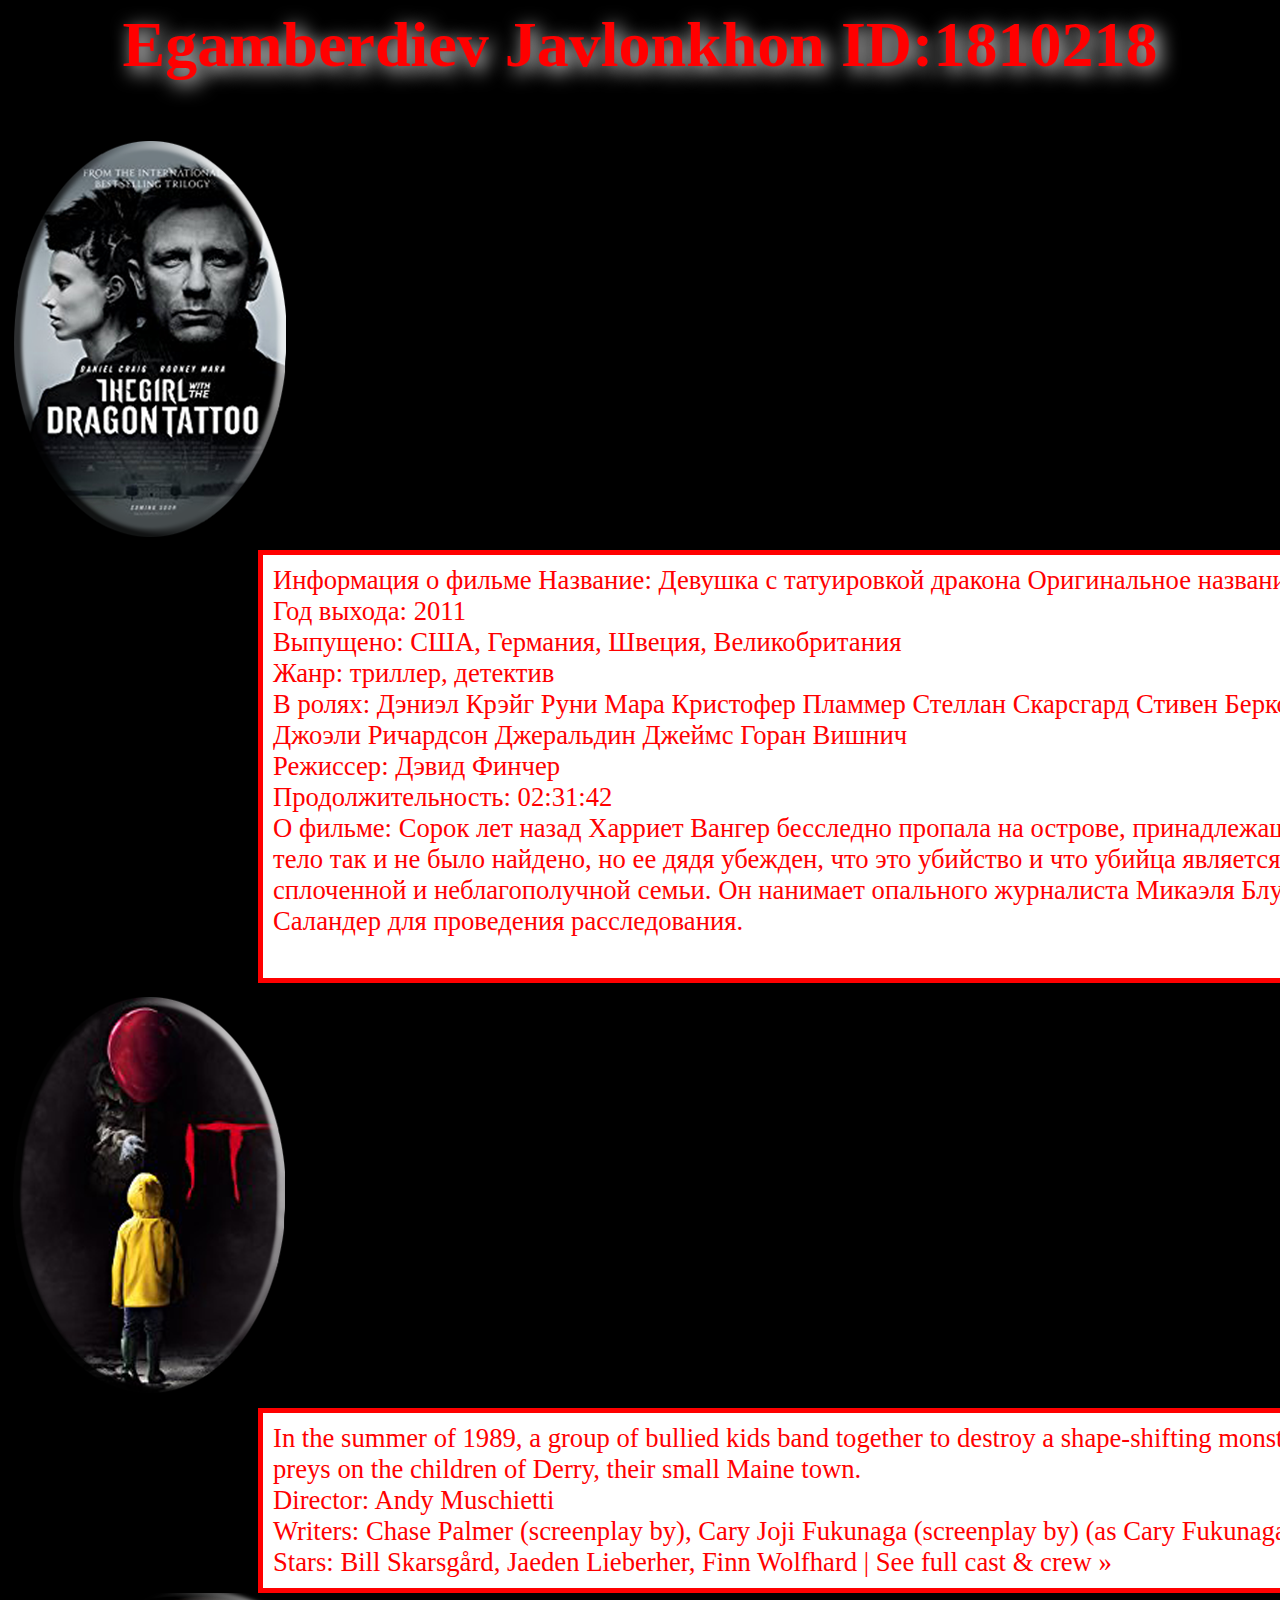
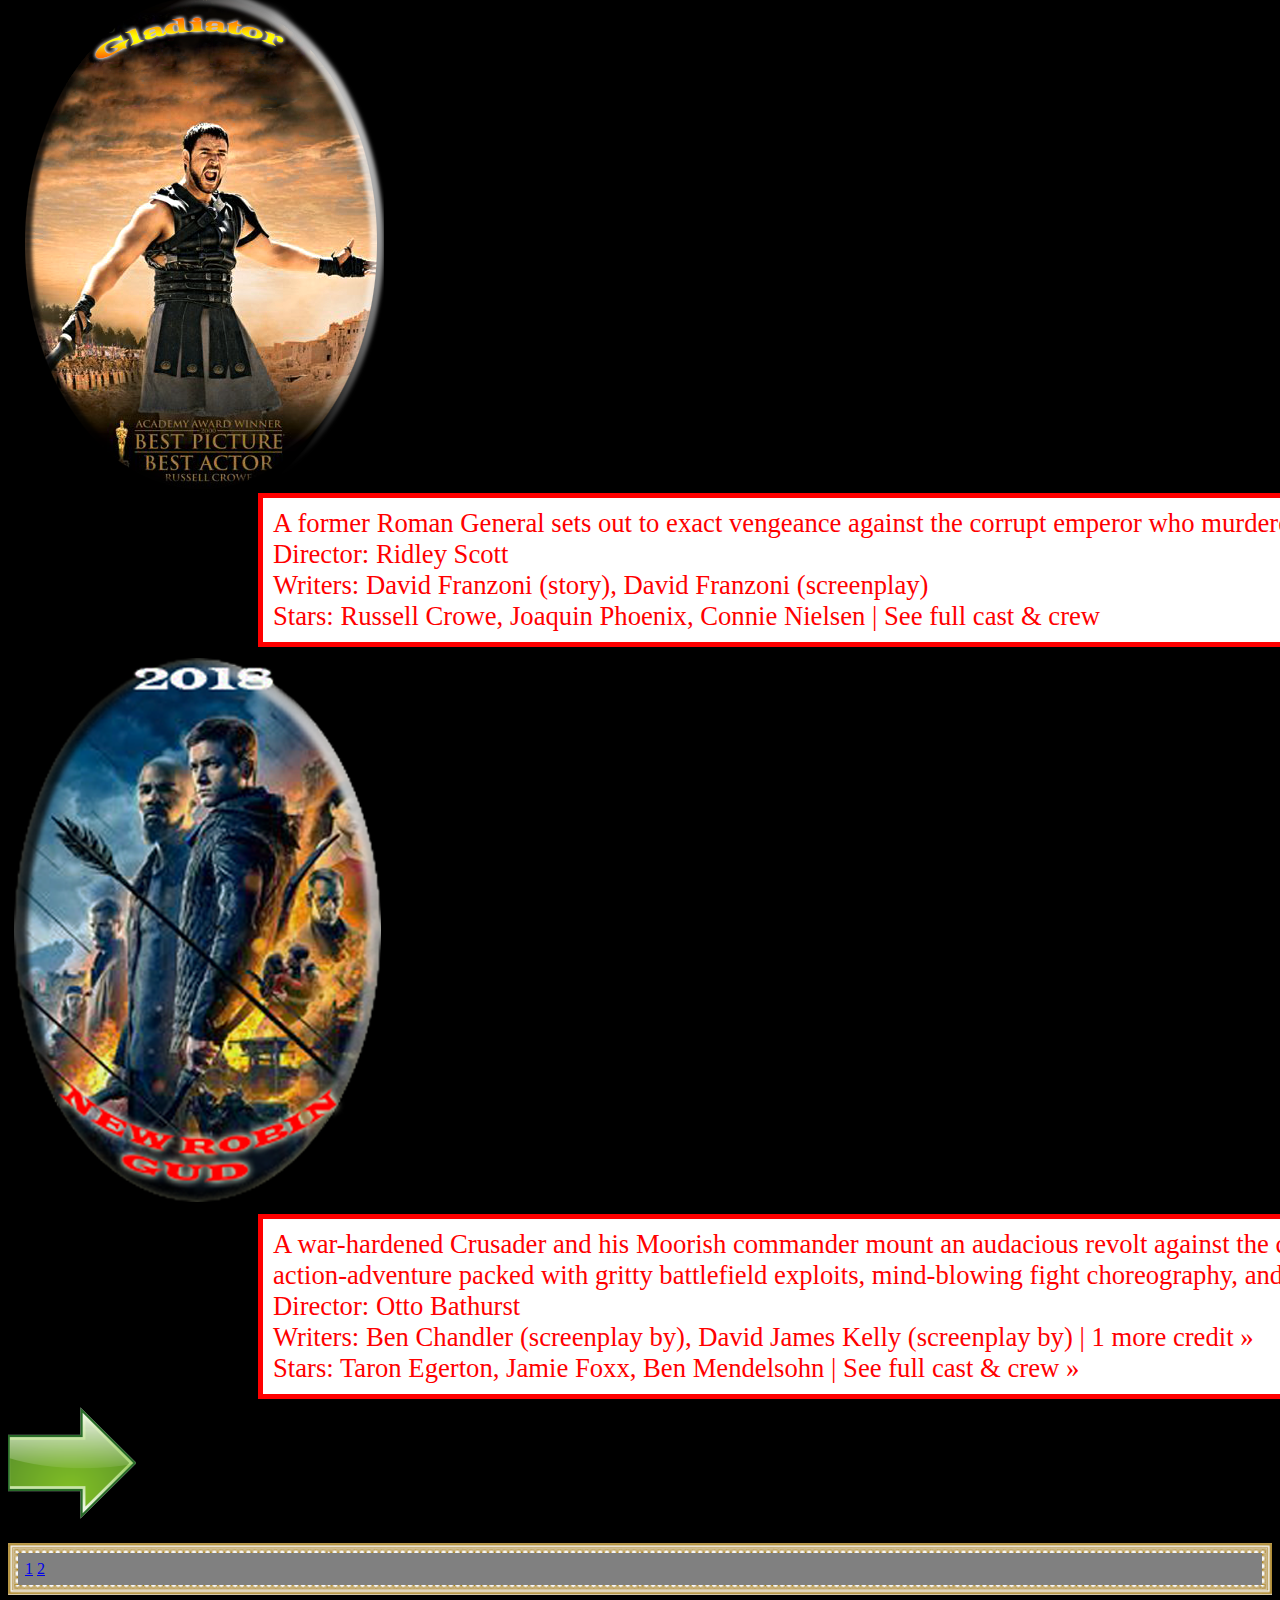
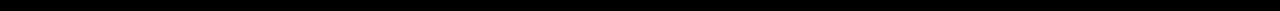
==== first page.html @ 7a426199 "Add files via upload" ====
<html>
<head>
	<title>MY favourite movies</title>
	<link rel="stylesheet" type="text/css"
	href="first page.css">
<style>
#borderimg { 
    border: 10px solid transparent;
    padding: 7px;
    border-image: url(border.png) 8 round;
    background-color: grey;
}
</style>
</head>
<body>

<h1 style="font-size:5vw;">Egamberdiev Javlonkhon ID:1810218</h1>


<a href="https://www.imdb.com/title/tt1568346/?pf_rd_m=A2FGELUUNOQJNL&pf_rd_p=ea4e08e1-c8a3-47b5-ac3a-75026647c16e&pf_rd_r=016XB6CHQ1G1H3G9R6PJ&pf_rd_s=center-1&pf_rd_t=15506&pf_rd_i=moviemeter&ref_=chtmvm_tt_89">  <img src="11.png"> </a><br>

<div class="box-1">    
Информация о фильме 
Название: Девушка с татуировкой дракона 
Оригинальное название: The Girl with the Dragon Tattoo<br>  
Год выхода: 2011 <br>
Выпущено: США, Германия, Швеция, Великобритания <br> 
Жанр: триллер, детектив <br>
В ролях: Дэниэл Крэйг Руни Мара Кристофер Пламмер Стеллан Скарсгард Стивен Беркофф Робин Райт Йорик ван Вагенинген Джоэли Ричардсон Джеральдин Джеймс Горан Вишнич <br>
Режиссер: Дэвид Финчер <br>
Продолжительность: 02:31:42 <br> 

О фильме: Сорок лет назад Харриет Вангер бесследно пропала на острове, принадлежащем могущественному клану Вангер. Ее тело так и не было  найдено, но ее дядя убежден, что это убийство и что убийца является членом его собственной, тесно сплоченной и неблагополучной семьи. Он нанимает опального журналиста Микаэля Блумквиста и татуированную хакершу Лисбет Саландер для проведения расследования. <br><br>
</div>

<a href="https://www.imdb.com/title/tt1396484/?pf_rd_m=A2FGELUUNOQJNL&pf_rd_p=ea4e08e1-c8a3-47b5-ac3a-75026647c16e&pf_rd_r=016XB6CHQ1G1H3G9R6PJ&pf_rd_s=center-1&pf_rd_t=15506&pf_rd_i=moviemeter&ref_=chtmvm_tt_97">  <img src="12.png" > </a>

<div class="box-1">
In the summer of 1989, a group of bullied kids band together to destroy a shape-shifting monster, which disguises itself as a clown and preys on the children of Derry, their small Maine town.<br>
Director: Andy Muschietti<br>
Writers: Chase Palmer (screenplay by), Cary Joji Fukunaga (screenplay by) (as Cary Fukunaga) | 2 more credits »<br>
Stars: Bill Skarsgård, Jaeden Lieberher, Finn Wolfhard | See full cast & crew »<br>

</div>
<a href="https://www.imdb.com/title/tt0172495/?ref_=fn_al_tt_1">  <img src="gladiator.png" > </a>

<div class="box-1">    
A former Roman General sets out to exact vengeance against the corrupt emperor who murdered his family and sent him into slavery.<br>
Director: Ridley Scott<br>
Writers: David Franzoni (story), David Franzoni (screenplay) <br>
Stars: Russell Crowe, Joaquin Phoenix, Connie Nielsen | See full cast & crew <br></div>

<a href="https://www.imdb.com/title/tt4532826/?ref_=fn_al_tt_1">  <img src="robin gud.png" > </a>

<div class="box-1">
A war-hardened Crusader and his Moorish commander mount an audacious revolt against the corrupt English crown in a thrilling<br> action-adventure packed with gritty battlefield exploits, mind-blowing fight choreography, and a timeless romance.<br>
Director: Otto Bathurst<br>
Writers: Ben Chandler (screenplay by), David James Kelly (screenplay by) | 1 more credit »<br>
Stars: Taron Egerton, Jamie Foxx, Ben Mendelsohn | See full cast & crew »<br>
</div>


</head>
<body>

<a href="home page.html">  <img src="next.jpg" > </a>
<p id="borderimg">
	<a href="home page.html">1</a>
	<a href="Без названия.html">2</a>

 	
</p>

</body>
</html>
---- first page.css ----
h1{
	 color: red;
	  text-shadow: 5px 5px 19px white;
	  text-align: center;
	  font-family:Lucida Calligraphy;
	  font-size: 12pt; 
}
body{
	background: black url(tomchi.jpg);
	background-position: center;
    background-repeat: no-repeat,repeat;
    padding: 
}
	
    background-repeat: center, no-repeat;
}
div{
	color: white; 
	 font-family:Vijaya;
 	 font-size: 12pt; 
 	margin-left: 250px;
}
a {
	border-image-outset-shadow: 2px 2px 4px white;
	float: center;

}
.box-1{
 background-color: white;
  font-family:Vijaya;
  font-size: 20pt; 
 margin-left: 250px;

}
h2{
 	color: white;	
 	text-shadow: 2px 2px 4px green;
}

ol{
 	color: white;
}
a{
	style="font-size:5vw;
	color: green;

}

div {
    width: 1500px;
    padding: 10px;
    border: 5px solid red;
    margin: 0;
    font-size: 15pt; 
    font-family:Algerian;
    color: red;
}
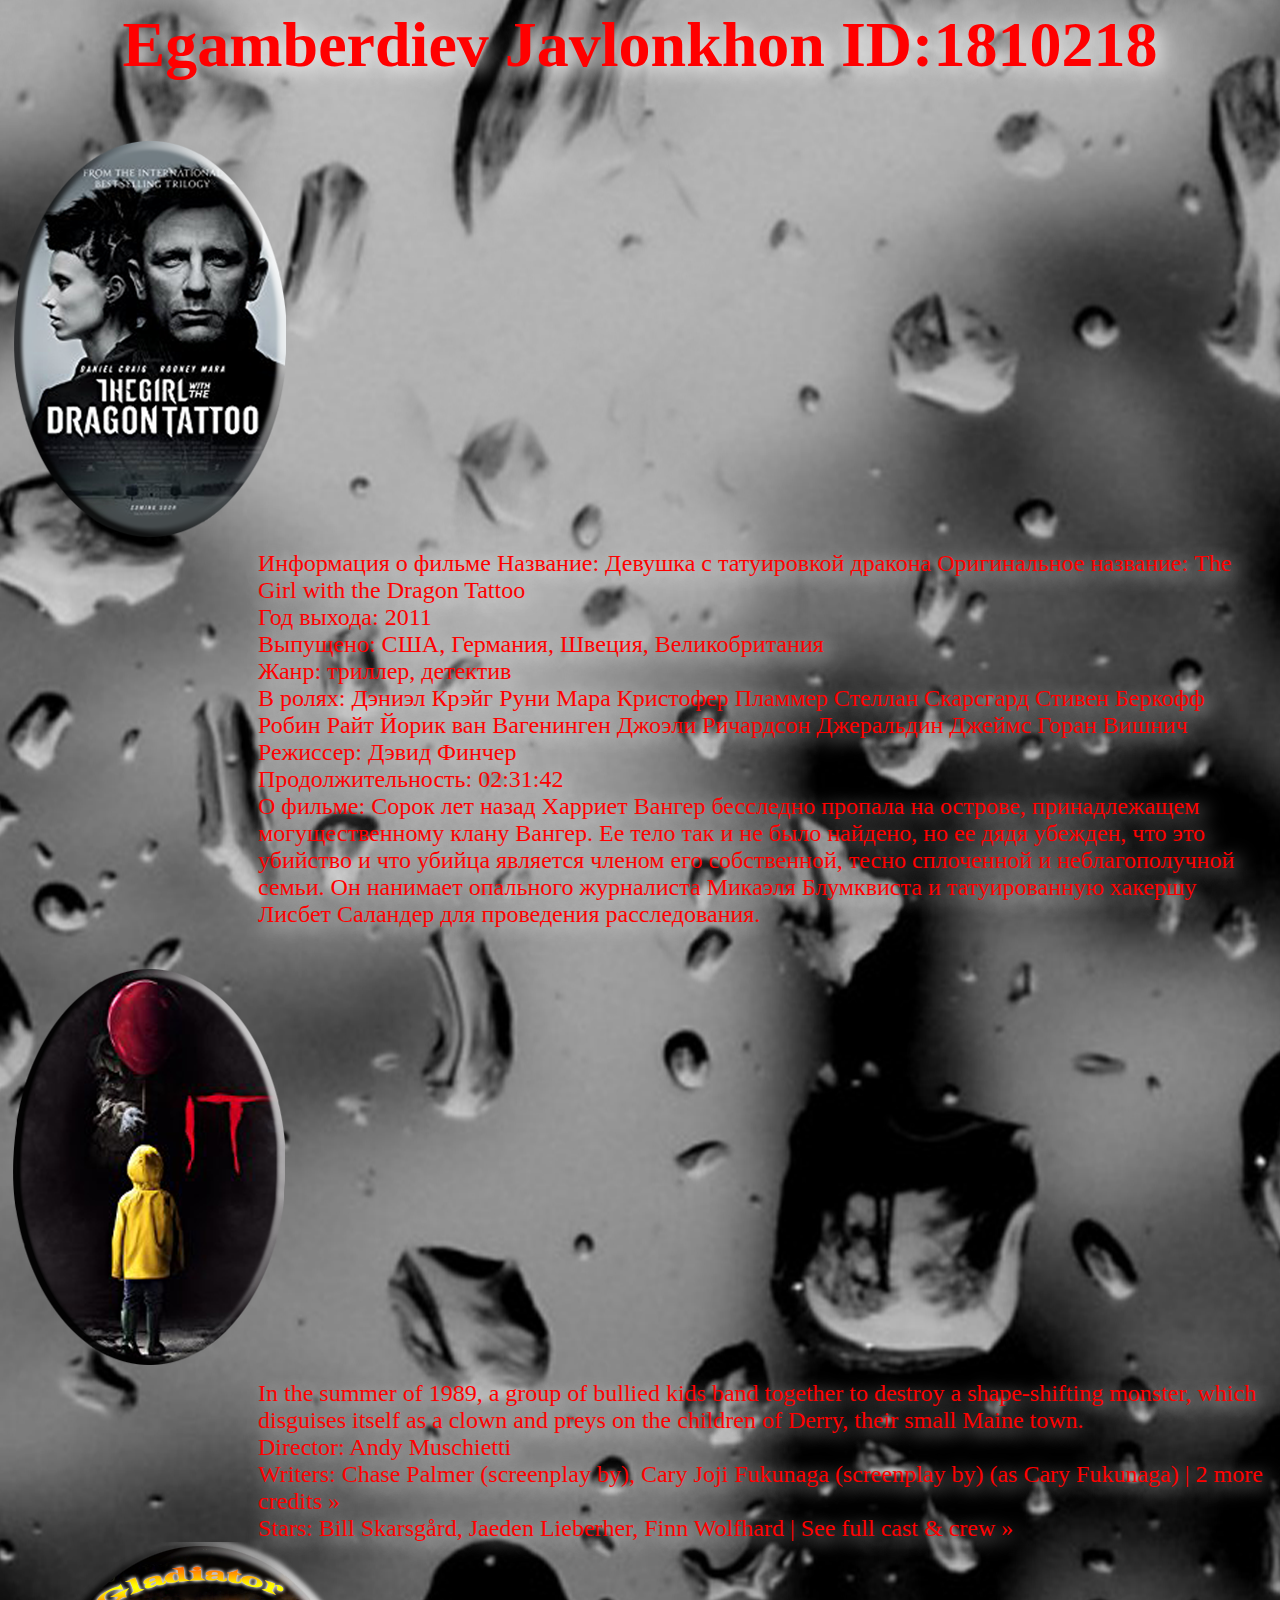
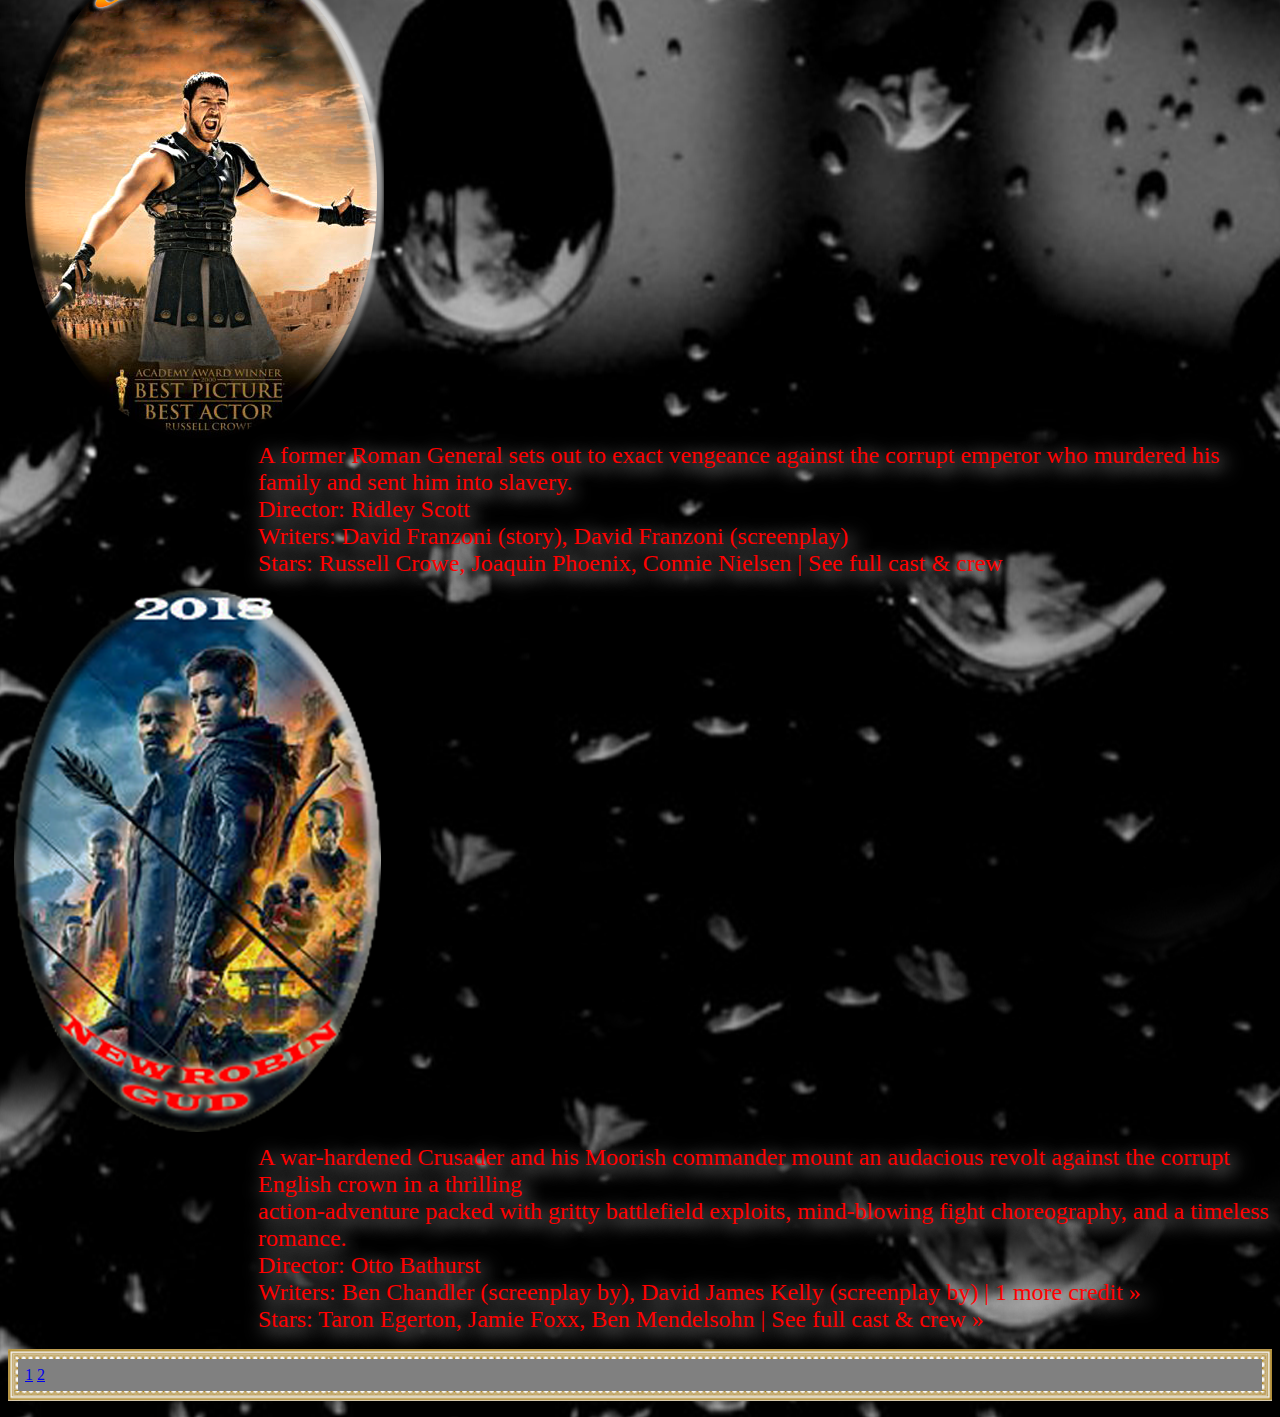
==== commit 91a72fc2: "Update first page.html" ====
--- a/first page.html
+++ b/first page.html
@@ -63,7 +63,6 @@
 </head>
 <body>
 
-<a href="home page.html">  <img src="next.jpg" > </a>
 <p id="borderimg">
 	<a href="home page.html">1</a>
 	<a href="Без названия.html">2</a>
--- a/first page.css
+++ b/first page.css
@@ -6,7 +6,7 @@
 	  font-size: 12pt; 
 }
 body{
-	background: black url(tomchi.jpg);
+	background: black url(tomchi.JPG);
 	background-position: center;
     background-repeat: no-repeat,repeat;
     padding: 
@@ -26,10 +26,11 @@
 
 }
 .box-1{
- background-color: white;
-  font-family:Vijaya;
-  font-size: 20pt; 
- margin-left: 250px;
+	   color: red;
+	  text-shadow: 5px 5px 19px white;
+	  font-family:Lucida Calligraphy;
+  	  font-size:18pt; 
+ 	  margin-left: 250px;
 
 }
 h2{
@@ -46,12 +47,3 @@
 
 }
 
-div {
-    width: 1500px;
-    padding: 10px;
-    border: 5px solid red;
-    margin: 0;
-    font-size: 15pt; 
-    font-family:Algerian;
-    color: red;
-}
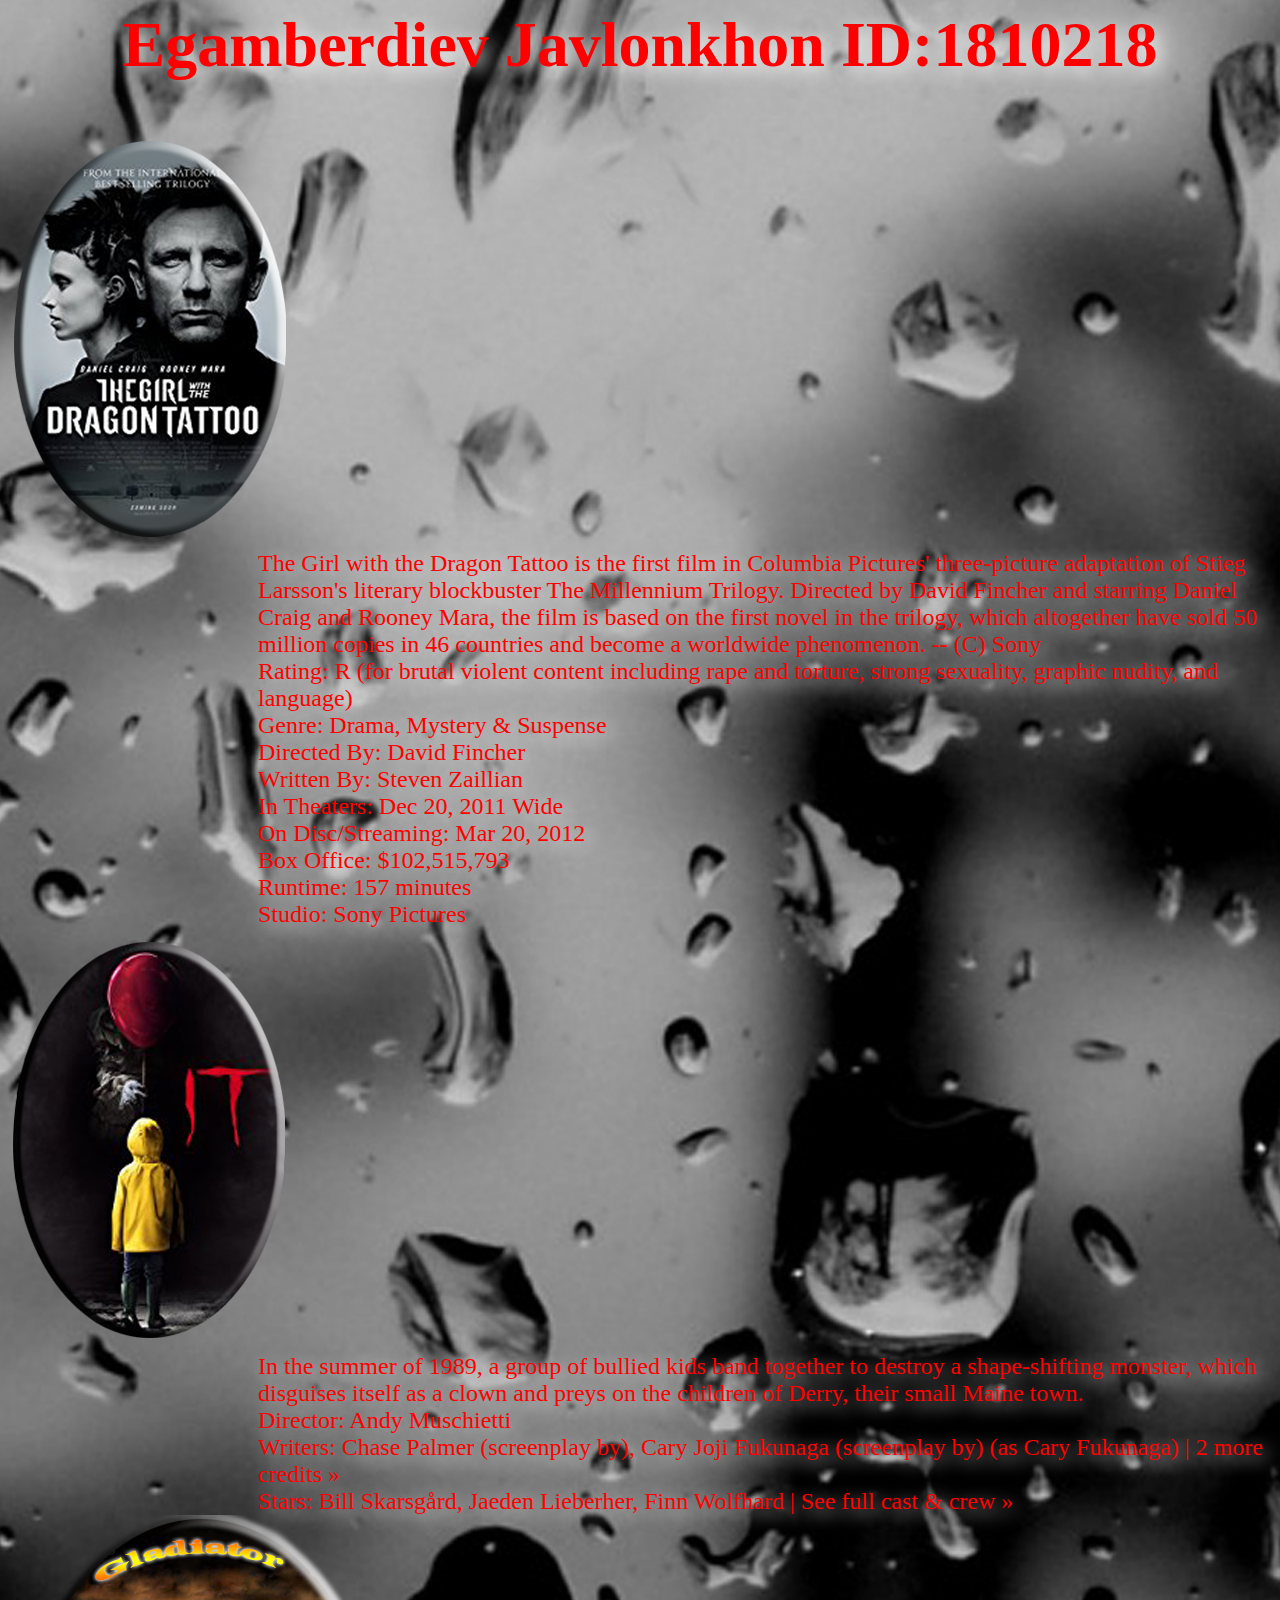
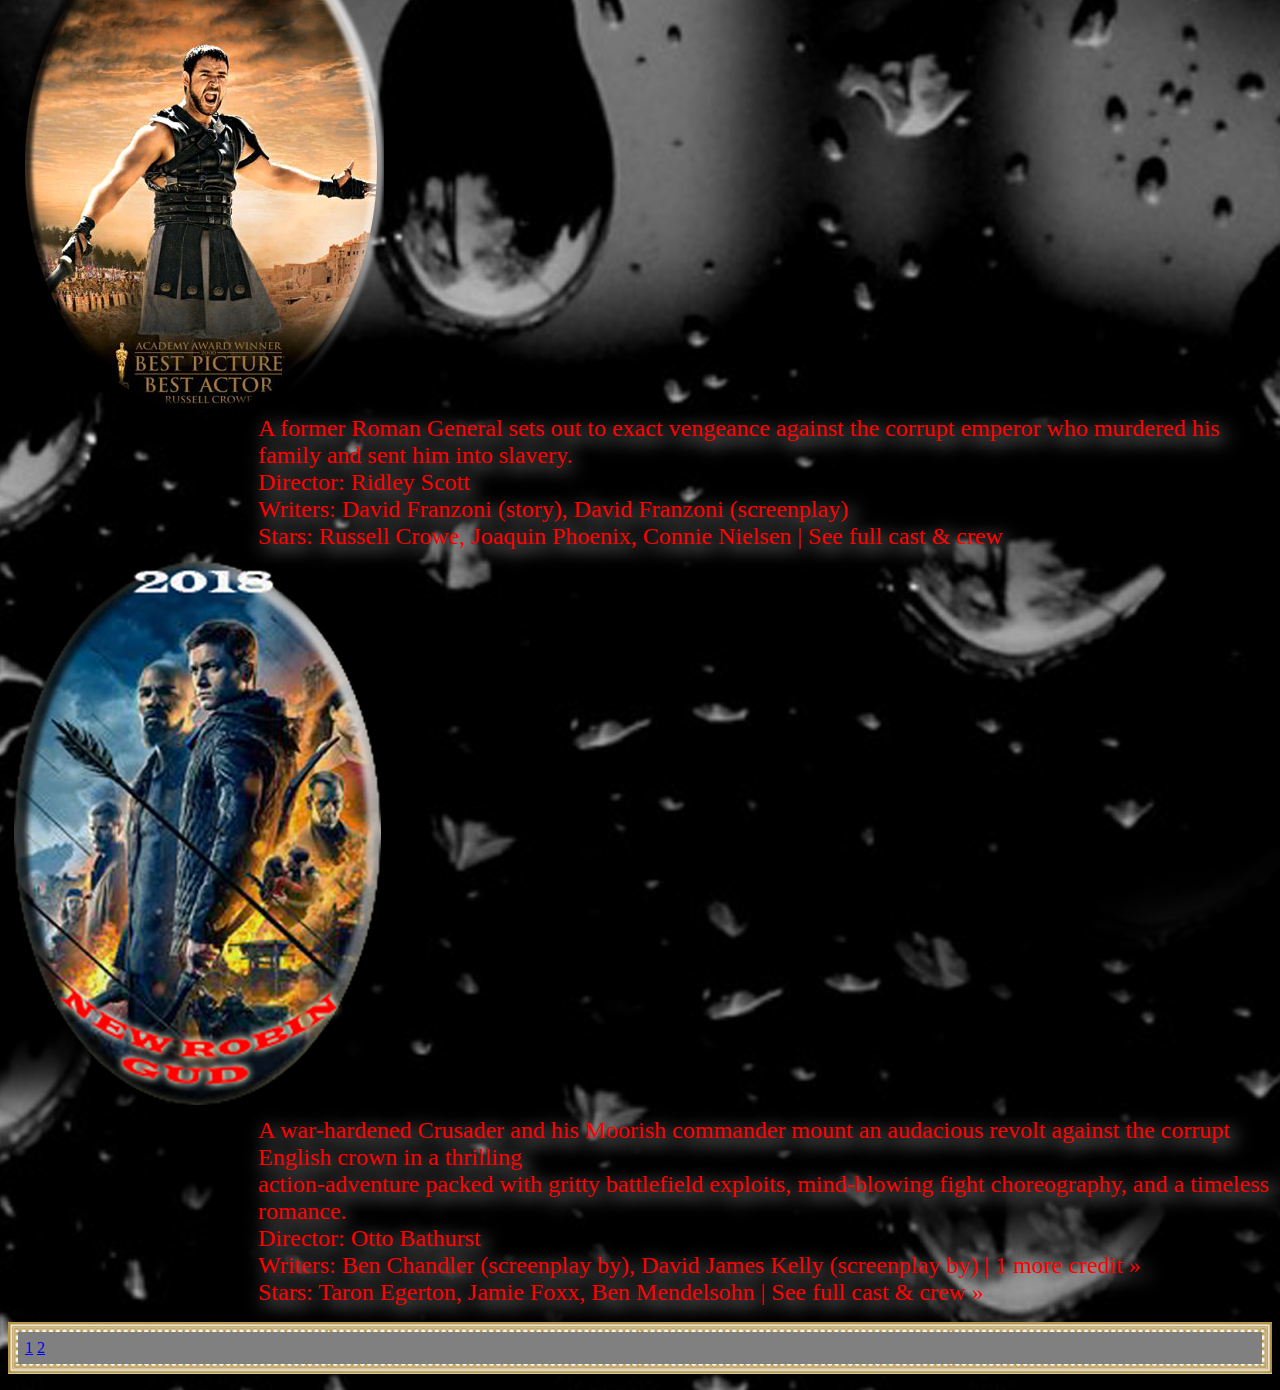
==== commit c01461ca: "Update first page.html" ====
--- a/first page.html
+++ b/first page.html
@@ -20,18 +20,17 @@
 <a href="https://www.imdb.com/title/tt1568346/?pf_rd_m=A2FGELUUNOQJNL&pf_rd_p=ea4e08e1-c8a3-47b5-ac3a-75026647c16e&pf_rd_r=016XB6CHQ1G1H3G9R6PJ&pf_rd_s=center-1&pf_rd_t=15506&pf_rd_i=moviemeter&ref_=chtmvm_tt_89">  <img src="11.png"> </a><br>
 
 <div class="box-1">    
-Информация о фильме 
-Название: Девушка с татуировкой дракона 
-Оригинальное название: The Girl with the Dragon Tattoo<br>  
-Год выхода: 2011 <br>
-Выпущено: США, Германия, Швеция, Великобритания <br> 
-Жанр: триллер, детектив <br>
-В ролях: Дэниэл Крэйг Руни Мара Кристофер Пламмер Стеллан Скарсгард Стивен Беркофф Робин Райт Йорик ван Вагенинген Джоэли Ричардсон Джеральдин Джеймс Горан Вишнич <br>
-Режиссер: Дэвид Финчер <br>
-Продолжительность: 02:31:42 <br> 
-
-О фильме: Сорок лет назад Харриет Вангер бесследно пропала на острове, принадлежащем могущественному клану Вангер. Ее тело так и не было  найдено, но ее дядя убежден, что это убийство и что убийца является членом его собственной, тесно сплоченной и неблагополучной семьи. Он нанимает опального журналиста Микаэля Блумквиста и татуированную хакершу Лисбет Саландер для проведения расследования. <br><br>
-</div>
+The Girl with the Dragon Tattoo is the first film in Columbia Pictures' three-picture adaptation of Stieg Larsson's literary blockbuster The Millennium Trilogy. Directed by David Fincher and starring Daniel Craig and Rooney Mara, the film is based on the first novel in the trilogy, which altogether have sold 50 million copies in 46 countries and become a worldwide phenomenon. -- (C) Sony<br>
+Rating:	R (for brutal violent content including rape and torture, strong sexuality, graphic nudity, and language)<br>
+Genre:	Drama, Mystery & Suspense<br>
+Directed By:	David Fincher<br>
+Written By:	Steven Zaillian<br>
+In Theaters:	Dec 20, 2011  Wide<br>
+On Disc/Streaming:	Mar 20, 2012<br>
+Box Office:	$102,515,793<br>
+Runtime:	157 minutes<br>
+Studio:	Sony Pictures<br>
+	</div>
 
 <a href="https://www.imdb.com/title/tt1396484/?pf_rd_m=A2FGELUUNOQJNL&pf_rd_p=ea4e08e1-c8a3-47b5-ac3a-75026647c16e&pf_rd_r=016XB6CHQ1G1H3G9R6PJ&pf_rd_s=center-1&pf_rd_t=15506&pf_rd_i=moviemeter&ref_=chtmvm_tt_97">  <img src="12.png" > </a>
 
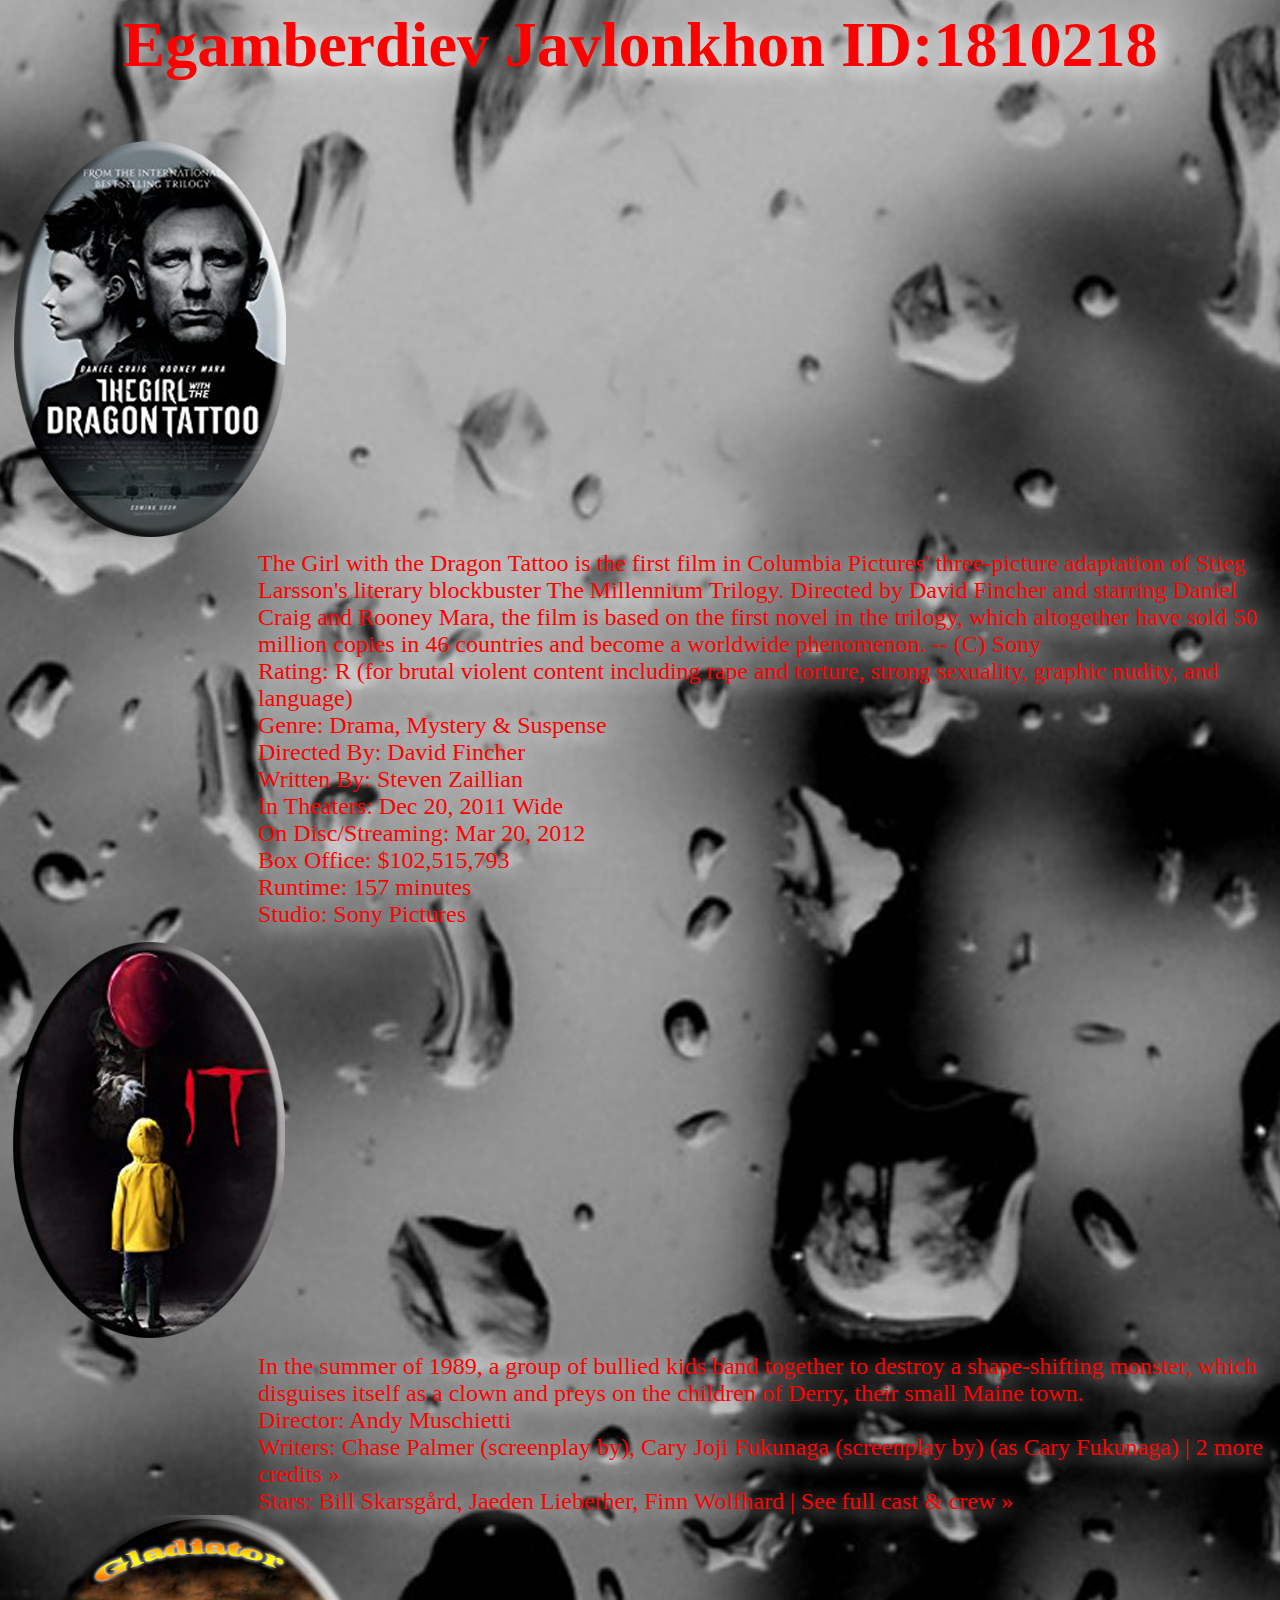
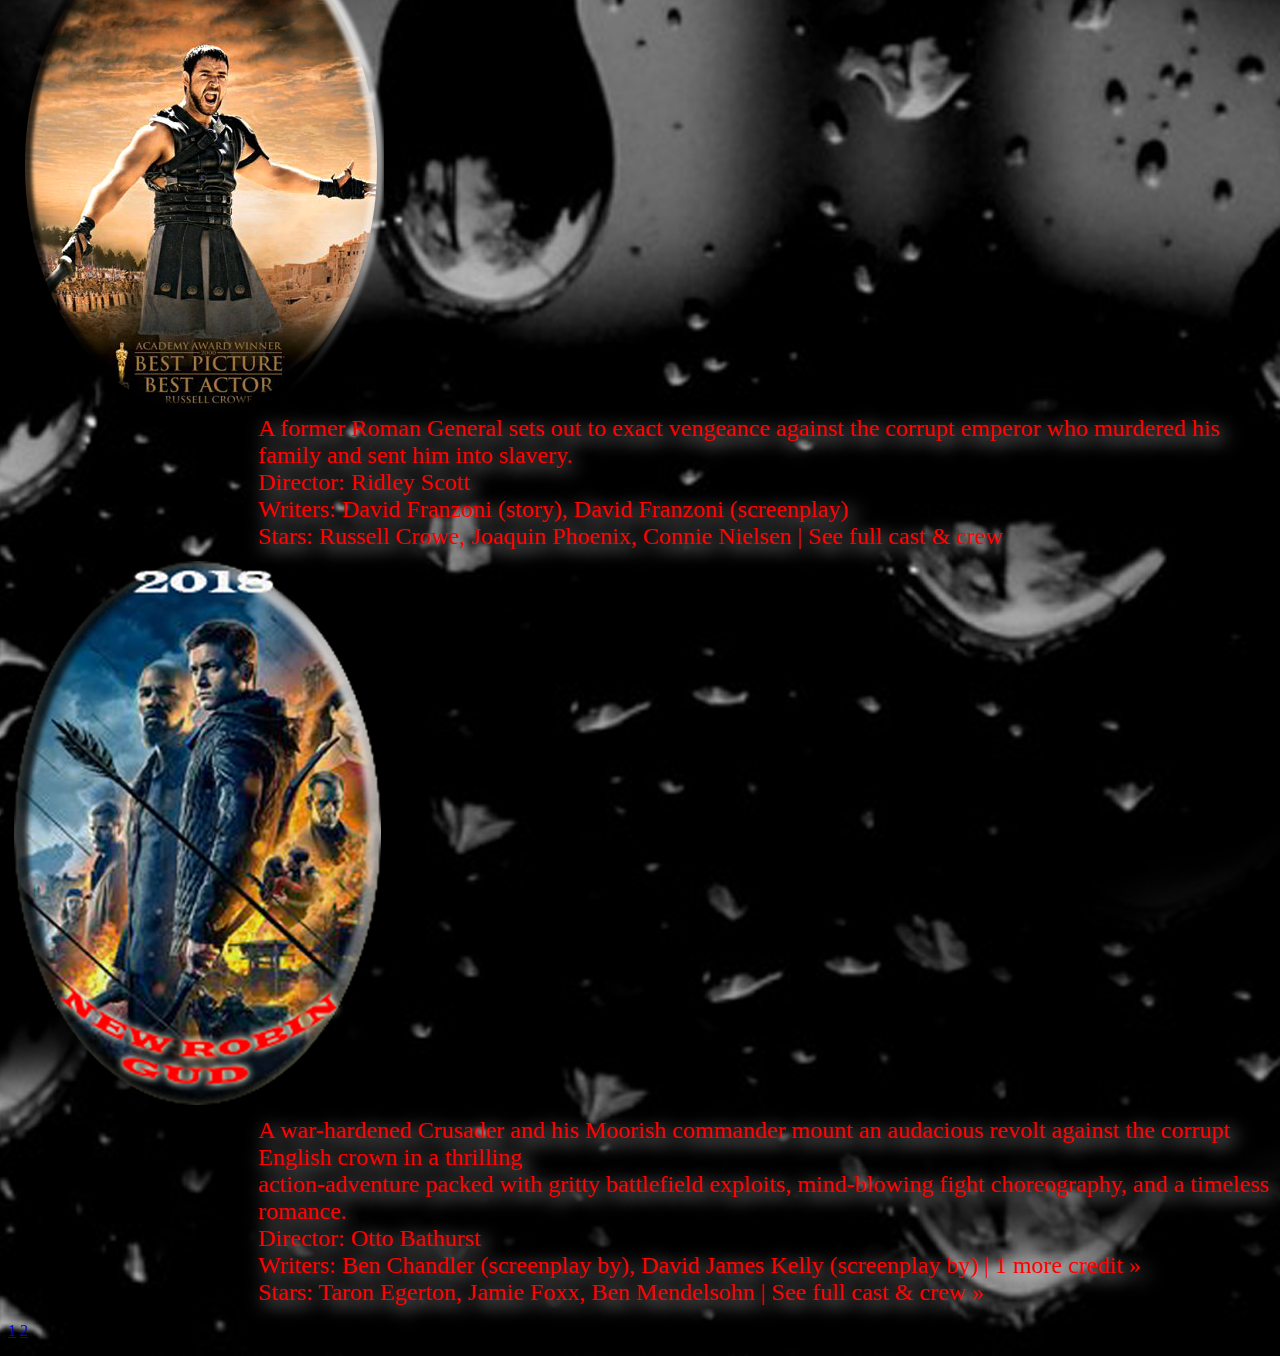
==== commit 3c1b3fe0: "Update first page.html" ====
--- a/first page.html
+++ b/first page.html
@@ -3,14 +3,6 @@
 	<title>MY favourite movies</title>
 	<link rel="stylesheet" type="text/css"
 	href="first page.css">
-<style>
-#borderimg { 
-    border: 10px solid transparent;
-    padding: 7px;
-    border-image: url(border.png) 8 round;
-    background-color: grey;
-}
-</style>
 </head>
 <body>
 
@@ -63,8 +55,8 @@
 <body>
 
 <p id="borderimg">
-	<a href="home page.html">1</a>
-	<a href="Без названия.html">2</a>
+	<a id="hover" href="index.html">1</a>
+	<a id="hover" href="Без названия.html">2</a>
 
  	
 </p>
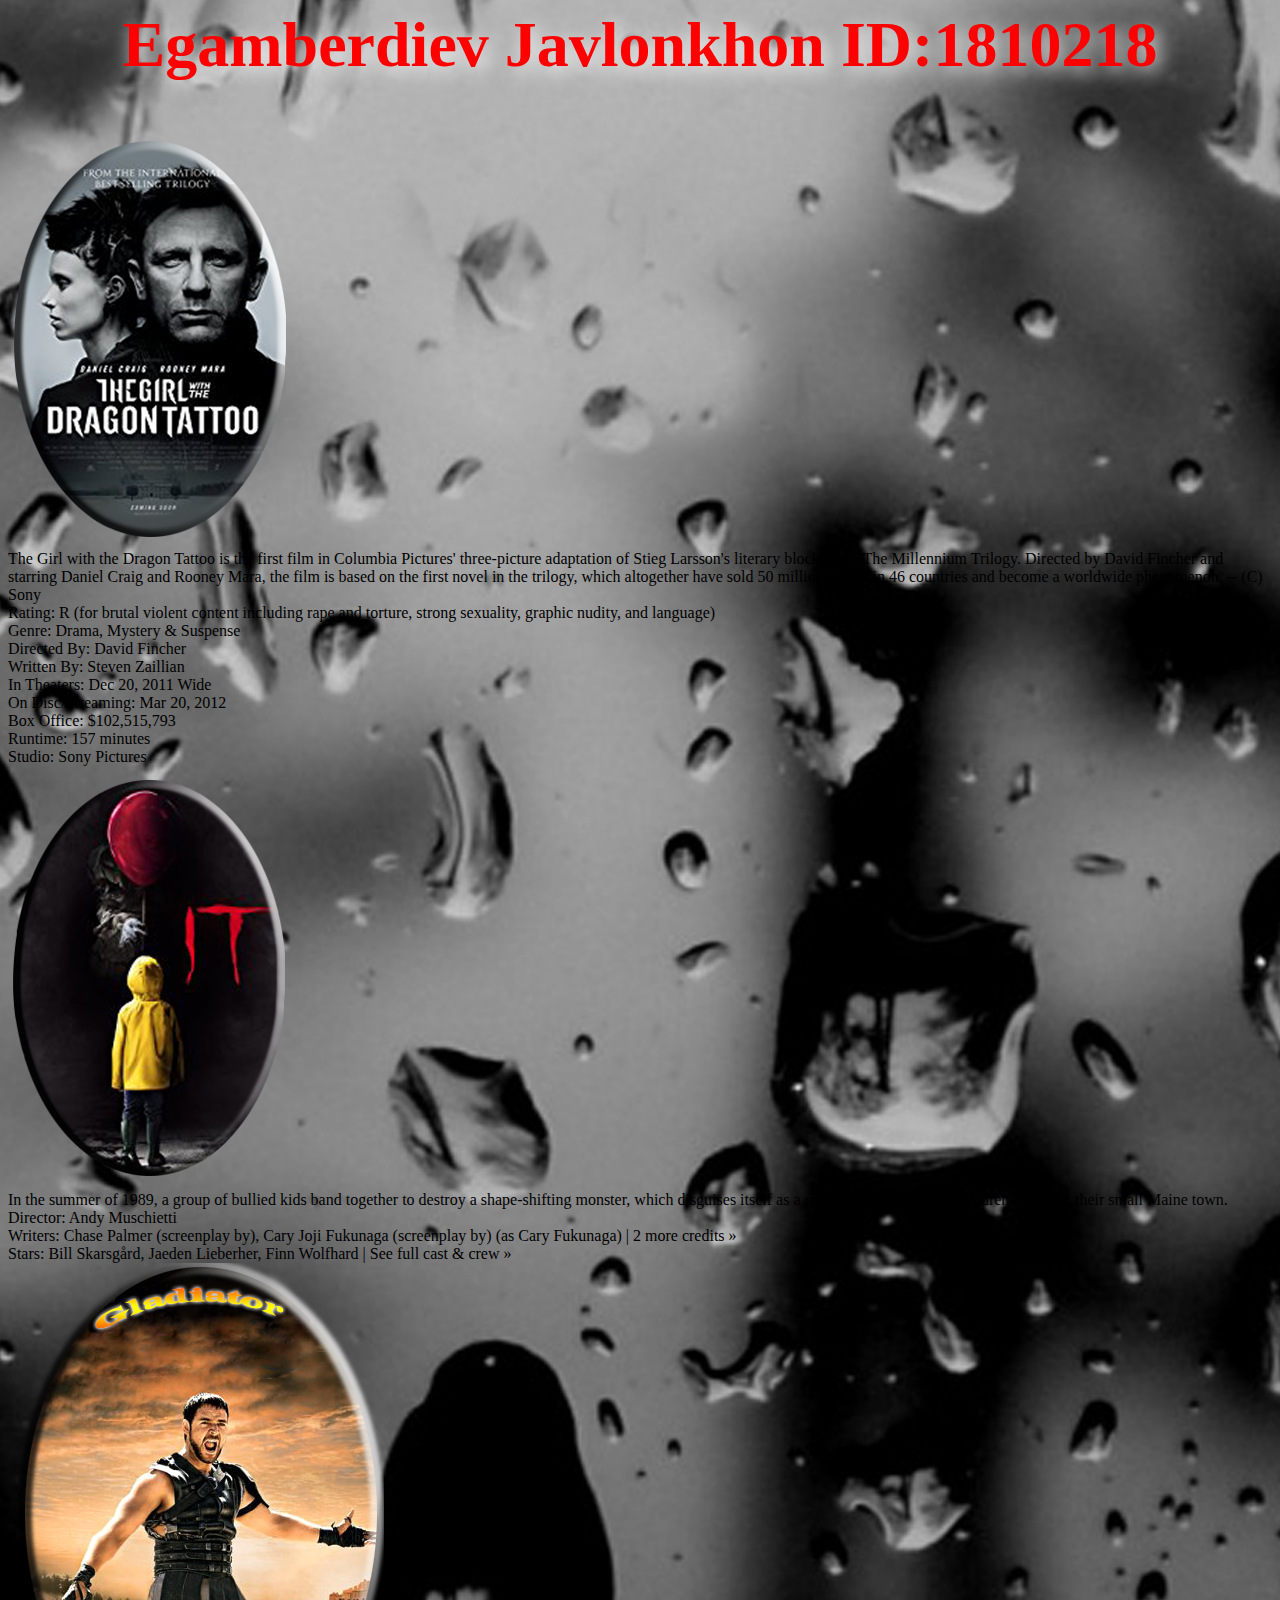
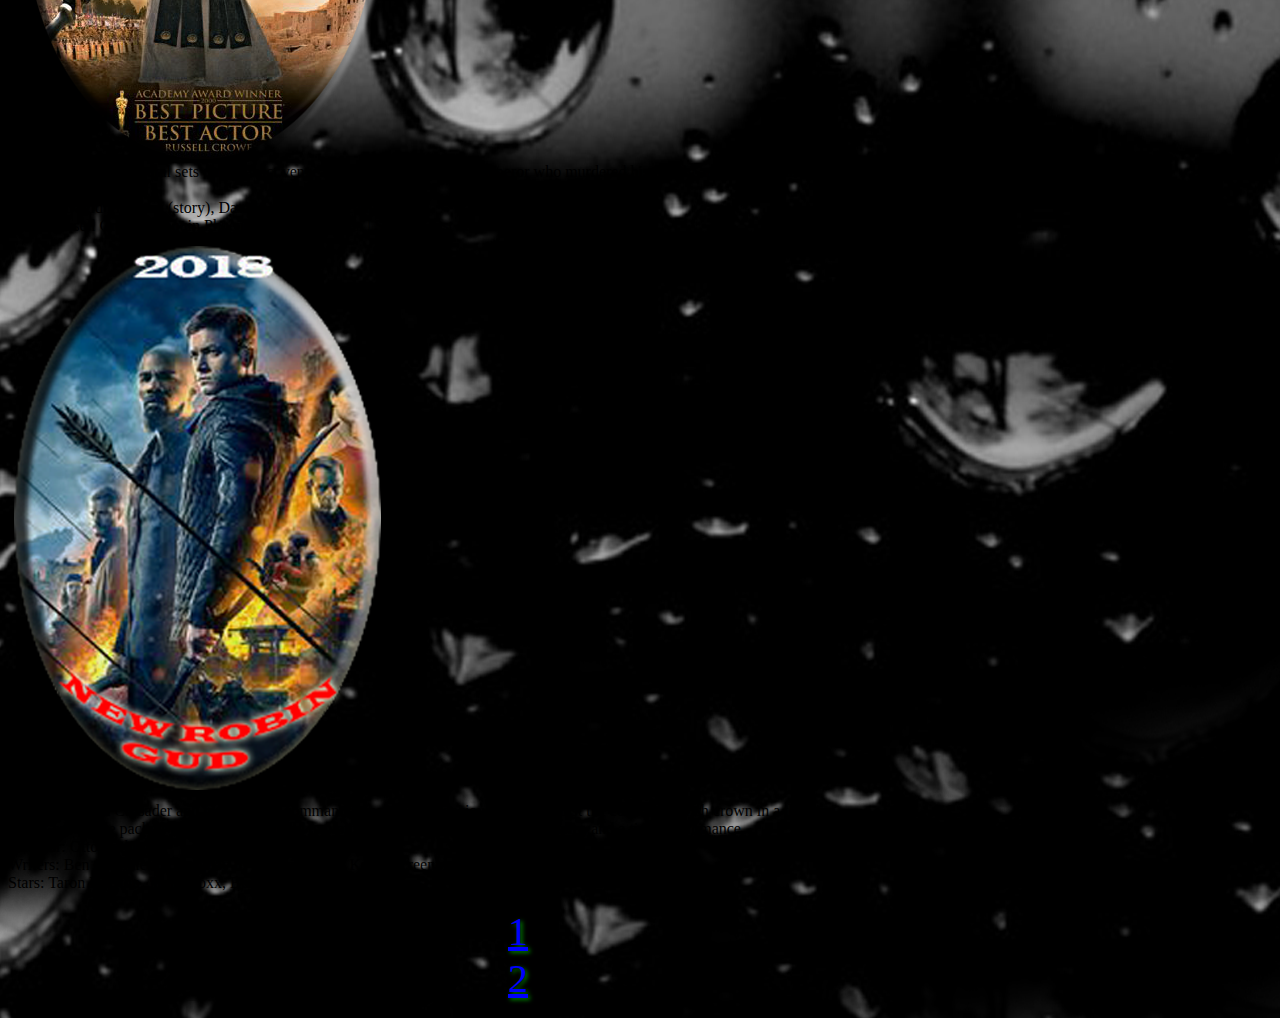
==== commit ced14739: "Update first page.html" ====
--- a/first page.html
+++ b/first page.html
@@ -11,7 +11,7 @@
 
 <a href="https://www.imdb.com/title/tt1568346/?pf_rd_m=A2FGELUUNOQJNL&pf_rd_p=ea4e08e1-c8a3-47b5-ac3a-75026647c16e&pf_rd_r=016XB6CHQ1G1H3G9R6PJ&pf_rd_s=center-1&pf_rd_t=15506&pf_rd_i=moviemeter&ref_=chtmvm_tt_89">  <img src="11.png"> </a><br>
 
-<div class="box-1">    
+<div>    
 The Girl with the Dragon Tattoo is the first film in Columbia Pictures' three-picture adaptation of Stieg Larsson's literary blockbuster The Millennium Trilogy. Directed by David Fincher and starring Daniel Craig and Rooney Mara, the film is based on the first novel in the trilogy, which altogether have sold 50 million copies in 46 countries and become a worldwide phenomenon. -- (C) Sony<br>
 Rating:	R (for brutal violent content including rape and torture, strong sexuality, graphic nudity, and language)<br>
 Genre:	Drama, Mystery & Suspense<br>
@@ -26,7 +26,7 @@
 
 <a href="https://www.imdb.com/title/tt1396484/?pf_rd_m=A2FGELUUNOQJNL&pf_rd_p=ea4e08e1-c8a3-47b5-ac3a-75026647c16e&pf_rd_r=016XB6CHQ1G1H3G9R6PJ&pf_rd_s=center-1&pf_rd_t=15506&pf_rd_i=moviemeter&ref_=chtmvm_tt_97">  <img src="12.png" > </a>
 
-<div class="box-1">
+<div>
 In the summer of 1989, a group of bullied kids band together to destroy a shape-shifting monster, which disguises itself as a clown and preys on the children of Derry, their small Maine town.<br>
 Director: Andy Muschietti<br>
 Writers: Chase Palmer (screenplay by), Cary Joji Fukunaga (screenplay by) (as Cary Fukunaga) | 2 more credits »<br>
@@ -35,7 +35,7 @@
 </div>
 <a href="https://www.imdb.com/title/tt0172495/?ref_=fn_al_tt_1">  <img src="gladiator.png" > </a>
 
-<div class="box-1">    
+<div>    
 A former Roman General sets out to exact vengeance against the corrupt emperor who murdered his family and sent him into slavery.<br>
 Director: Ridley Scott<br>
 Writers: David Franzoni (story), David Franzoni (screenplay) <br>
@@ -43,7 +43,7 @@
 
 <a href="https://www.imdb.com/title/tt4532826/?ref_=fn_al_tt_1">  <img src="robin gud.png" > </a>
 
-<div class="box-1">
+<div>
 A war-hardened Crusader and his Moorish commander mount an audacious revolt against the corrupt English crown in a thrilling<br> action-adventure packed with gritty battlefield exploits, mind-blowing fight choreography, and a timeless romance.<br>
 Director: Otto Bathurst<br>
 Writers: Ben Chandler (screenplay by), David James Kelly (screenplay by) | 1 more credit »<br>
--- a/first page.css
+++ b/first page.css
@@ -5,6 +5,7 @@
 	  font-family:Lucida Calligraphy;
 	  font-size: 12pt; 
 }
+
 body{
 	background: black url(tomchi.JPG);
 	background-position: center;
@@ -25,18 +26,24 @@
 	float: center;
 
 }
-.box-1{
-	   color: red;
-	  text-shadow: 5px 5px 19px white;
-	  font-family:Lucida Calligraphy;
-  	  font-size:18pt; 
- 	  margin-left: 250px;
 
 }
 h2{
  	color: white;	
  	text-shadow: 2px 2px 4px green;
 }
+#hover{
+	text-shadow: 2px 2px 4px green;
+	text-align: center;
+	color: blue;
+	transition: 1s;
+	margin: 500;
+	font-size: 30pt; 
+ 
+}
+ #hover:hover{
+ 	color: white;
+ }
 
 ol{
  	color: white;
